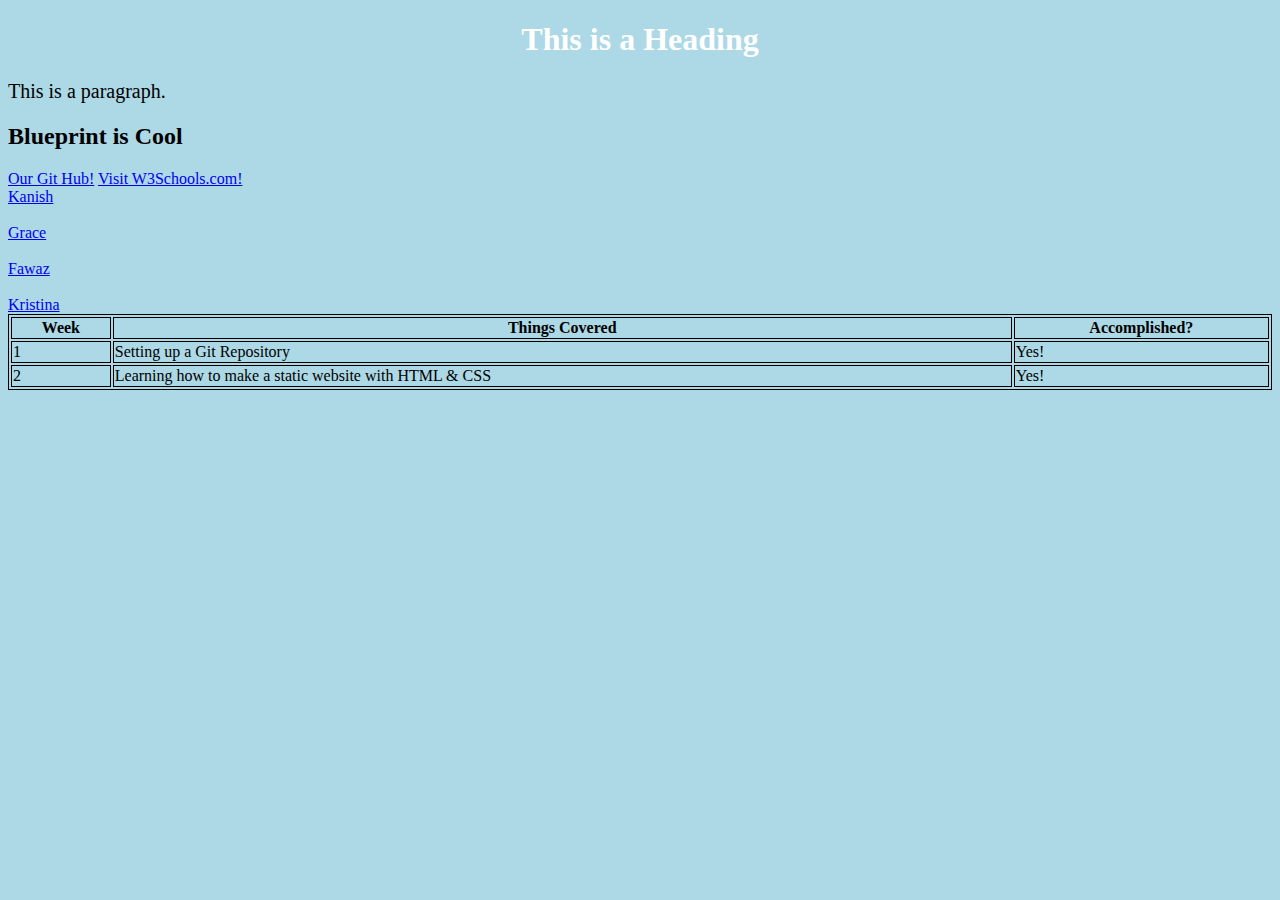
==== index.html @ 986edcee "10/13/2020 Initial Commit" ====
<!DOCTYPE html>
<html>
<head>
    <title>Team Portfolio</title>
    <link rel="stylesheet" href="style.css">
</head>
<body>
    <h1>This is a Heading</h1>
    <p>This is a paragraph.</p>
    <h2>Blueprint is Cool</h2>
    <a href="https://github.com/vangilikanish/BlueprintWebsite">Our Git Hub!</a>
    <a href="https://www.w3schools.com/">Visit W3Schools.com!</a>
    <br><a href="kanish.html">Kanish</a></br>
    <br><a href="grace.html">Grace</a></br>
    <br><a href="fawaz.html">Fawaz</a></br>
    <br><a href="kristina.html">Kristina</a></br>

    <table style="width:100%">
        <tr>
          <th>Week</th>
          <th>Things Covered</th>
          <th>Accomplished?</th>
        </tr>
        <tr>
          <td>1</td>
          <td>Setting up a Git Repository</td>
          <td>Yes!</td>
        </tr>
        <tr>
          <td>2</td>
          <td>Learning how to make a static website with HTML & CSS</td>
          <td>Yes!</td>
        </tr>
      </table>
</body>
</html>
---- style.css ----
body {
    background-color: lightblue;
  }
  
  h1 {
    color: white;
    text-align: center;
  }
  
  p {
    font-family: verdana;
    font-size: 20px;
  }

  button{
      font: bold;
      text-decoration: none;
      background-color: darkblue;
      color: white;
      padding: 2px 6px 2px 6px;
      border-top: 1px solid black;
      border-bottom: 1px solid black;
      border-right: 1px solid black


  }

  table, th, td {
    border: 1px solid black;
  }
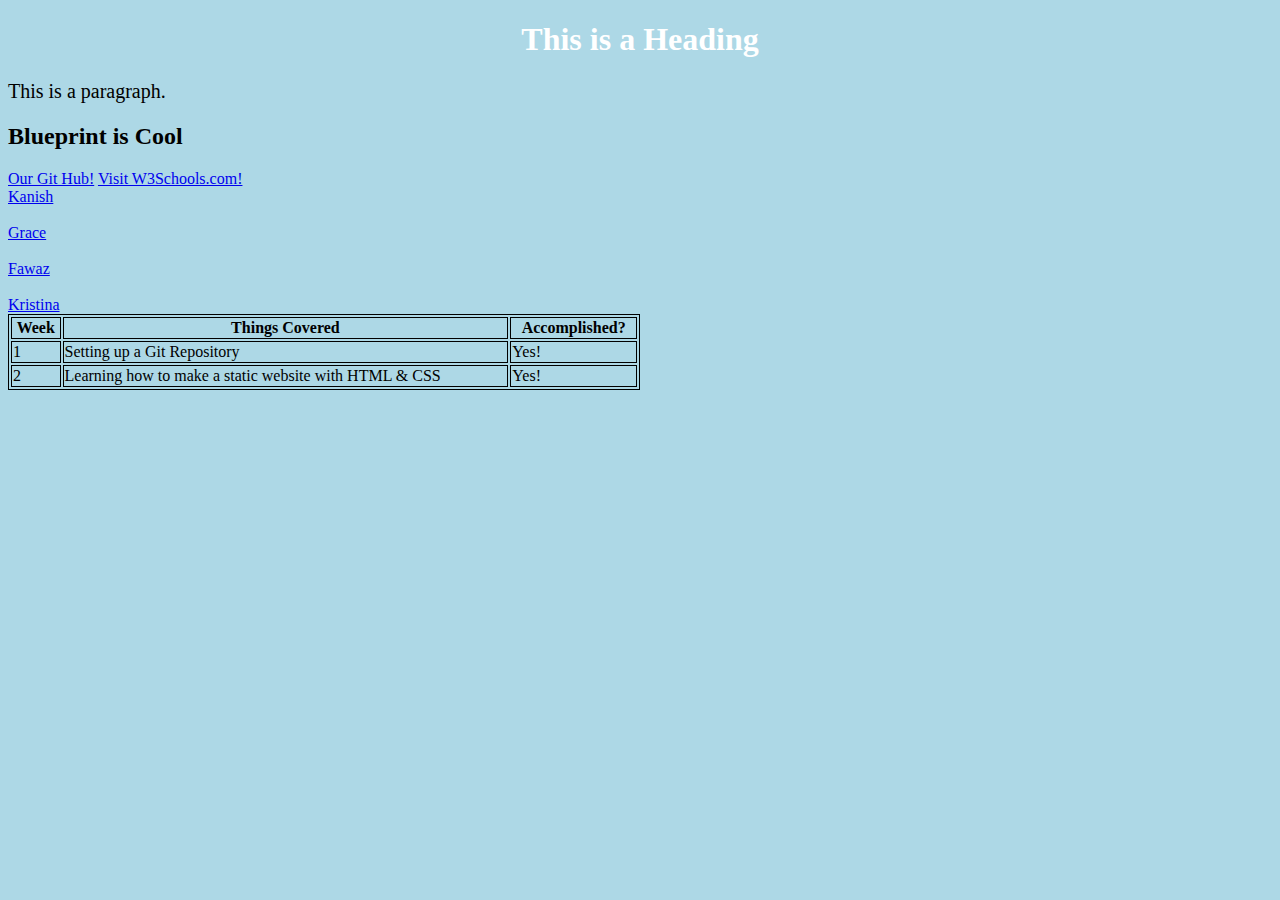
==== commit 103c6170: "Done for 10/13/2020" ====
--- a/index.html
+++ b/index.html
@@ -15,7 +15,7 @@
     <br><a href="fawaz.html">Fawaz</a></br>
     <br><a href="kristina.html">Kristina</a></br>
 
-    <table style="width:100%">
+    <table style="width:50%">
         <tr>
           <th>Week</th>
           <th>Things Covered</th>
--- a/style.css
+++ b/style.css
@@ -20,7 +20,8 @@
       padding: 2px 6px 2px 6px;
       border-top: 1px solid black;
       border-bottom: 1px solid black;
-      border-right: 1px solid black
+      border-right: 1px solid black;
+      border-left: 1px solid black;
 
 
   }
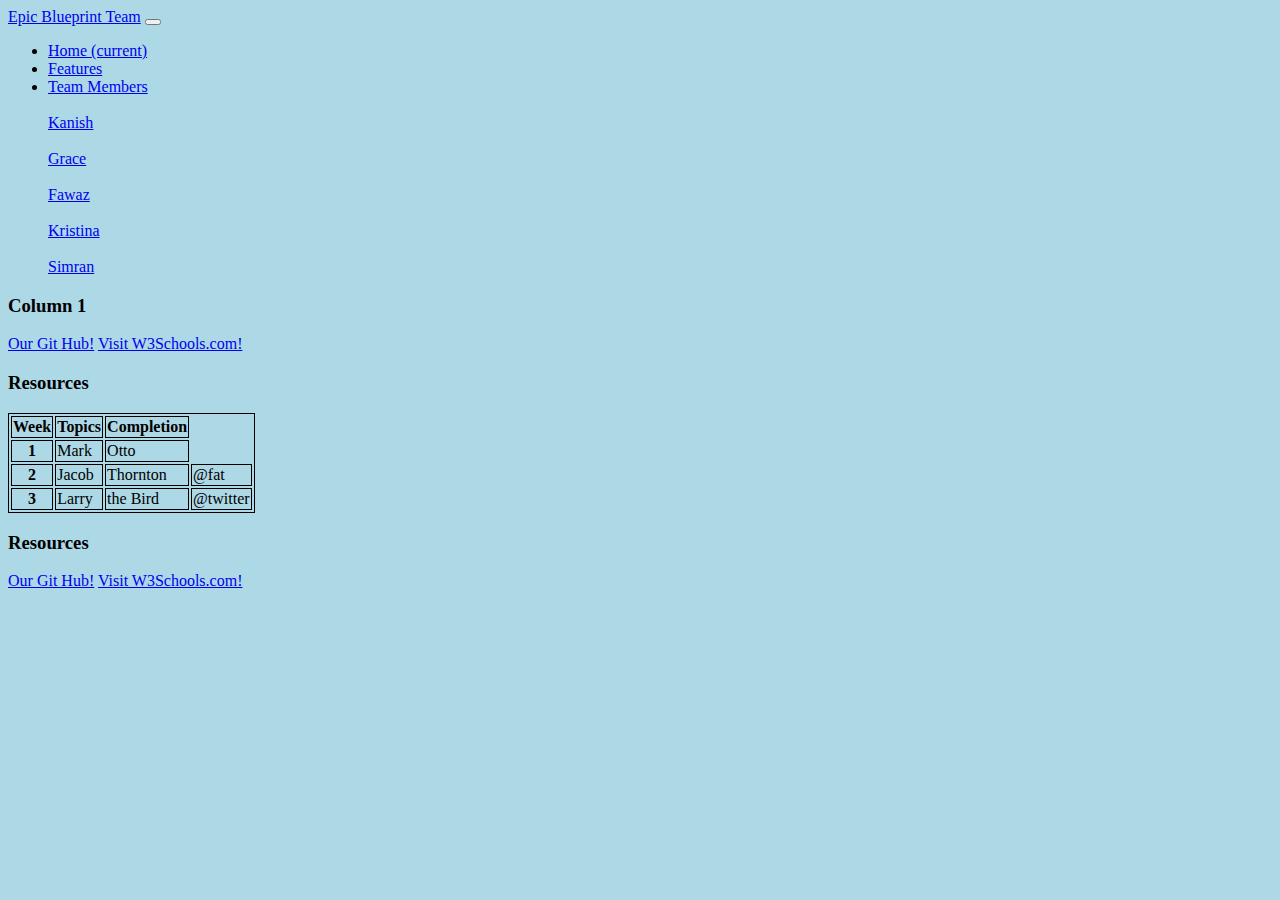
==== commit 0d5e0a7f: "Half way" ====
--- a/index.html
+++ b/index.html
@@ -1,37 +1,110 @@
 <!DOCTYPE html>
 <html>
 <head>
-    <title>Team Portfolio</title>
+    <title>Blueprint Team Portfolio</title>
+    <!-- Bootstrap CSS-->
+    <link rel="stylesheet" href="https://cdn.jsdelivr.net/npm/bootstrap@4.5.3/dist/css/bootstrap.min.css" integrity="sha384-TX8t27EcRE3e/ihU7zmQxVncDAy5uIKz4rEkgIXeMed4M0jlfIDPvg6uqKI2xXr2" crossorigin="anonymous">
+    <script src="https://code.jquery.com/jquery-3.2.1.slim.min.js" integrity="sha384-KJ3o2DKtIkvYIK3UENzmM7KCkRr/rE9/Qpg6aAZGJwFDMVNA/GpGFF93hXpG5KkN" crossorigin="anonymous"></script>
+    <script src="https://cdnjs.cloudflare.com/ajax/libs/popper.js/1.12.9/umd/popper.min.js" integrity="sha384-ApNbgh9B+Y1QKtv3Rn7W3mgPxhU9K/ScQsAP7hUibX39j7fakFPskvXusvfa0b4Q" crossorigin="anonymous"></script>
+    <script src="https://maxcdn.bootstrapcdn.com/bootstrap/4.0.0/js/bootstrap.min.js" integrity="sha384-JZR6Spejh4U02d8jOt6vLEHfe/JQGiRRSQQxSfFWpi1MquVdAyjUar5+76PVCmYl" crossorigin="anonymous"></script>
+    <meta name="viewport" content="width=device-width, initial-scale=1, shrink-to-fit=no">
     <link rel="stylesheet" href="style.css">
 </head>
+
 <body>
-    <h1>This is a Heading</h1>
-    <p>This is a paragraph.</p>
-    <h2>Blueprint is Cool</h2>
-    <a href="https://github.com/vangilikanish/BlueprintWebsite">Our Git Hub!</a>
-    <a href="https://www.w3schools.com/">Visit W3Schools.com!</a>
-    <br><a href="kanish.html">Kanish</a></br>
-    <br><a href="grace.html">Grace</a></br>
-    <br><a href="fawaz.html">Fawaz</a></br>
-    <br><a href="kristina.html">Kristina</a></br>
+  <!-- NAVIGATION BAR -->
+    <nav class="navbar navbar-expand-lg navbar-light bg-light">
+      <a class="navbar-brand" href="#">Epic Blueprint Team</a>
+      <button class="navbar-toggler" type="button" data-toggle="collapse" data-target="#navbarNavDropdown" aria-controls="navbarNavDropdown" aria-expanded="false" aria-label="Toggle navigation">
+        <span class="navbar-toggler-icon"></span>
+      </button>
+      <div class="collapse navbar-collapse" id="navbarNavDropdown">
+        <ul class="navbar-nav">
+          <li class="nav-item active">
+            <a class="nav-link" href="#">Home <span class="sr-only">(current)</span></a>
+          </li>
+          <li class="nav-item">
+            <a class="nav-link" href="#">Features</a>
+          </li>
+          <li class="nav-item dropdown">
+            <a class="nav-link dropdown-toggle" href="#" id="navbarDropdownMenuLink" data-toggle="dropdown" aria-haspopup="true" aria-expanded="false">
+              Team Members
+            </a>
+            <div class="dropdown-menu" aria-labelledby="navbarDropdownMenuLink">
+              <br><a href="kanish.html">Kanish</a></br>
+              <br><a href="grace.html">Grace</a></br>
+              <br><a href="fawaz.html">Fawaz</a></br>
+              <br><a href="kristina.html">Kristina</a></br>
+              <br> <a href="simran.html"> Simran </a></br>
+            </div>
+          </li>
+        </ul>
+      </div>
+    </nav>
+</body>
 
-    <table style="width:50%">
+<!-- COLUMN 1-->
+<div class = "container-fluid">
+  <div class ="row">
+    <body>
+      <div class = "row-sm-10">
+        <h3>Column 1</h3>   
+          <a href="https://github.com/vangilikanish/BlueprintWebsite">Our Git Hub!</a>
+          <a href="https://www.w3schools.com/">Visit W3Schools.com!</a>
+        </div>
+      </body>
+    </div>
+  </div>
+
+<!-- COLUMN 2 -->
+  <div class = "container-fluid">
+    <div class ="row">
+      <body>
+        <div class = "row-sm-10">
+          <h3>Resources</h3>
+      </body>
+    </div>
+    <table class="table">
+      <thead>
         <tr>
-          <th>Week</th>
-          <th>Things Covered</th>
-          <th>Accomplished?</th>
+          <th scope="col">Week</th>
+          <th scope="col">Topics</th>
+          <th scope="col">Completion</th>
+        </tr>
+      </thead>
+      <tbody>
+        <tr>
+          <th scope="row">1</th>
+          <td>Mark</td>
+          <td>Otto</td>
         </tr>
         <tr>
-          <td>1</td>
-          <td>Setting up a Git Repository</td>
-          <td>Yes!</td>
+          <th scope="row">2</th>
+          <td>Jacob</td>
+          <td>Thornton</td>
+          <td>@fat</td>
         </tr>
         <tr>
-          <td>2</td>
-          <td>Learning how to make a static website with HTML & CSS</td>
-          <td>Yes!</td>
+          <th scope="row">3</th>
+          <td>Larry</td>
+          <td>the Bird</td>
+          <td>@twitter</td>
         </tr>
-      </table>
-</body>
+      </tbody>
+    </table>
+  </div>
+  <!-- COLUMN 3 -->
+  <div class = "container-fluid">
+    <div class ="row">
+      <body>
+        <div class = "row-sm-10">
+          <h3>Resources</h3>   
+            <a href="https://github.com/vangilikanish/BlueprintWebsite">Our Git Hub!</a>
+            <a href="https://www.w3schools.com/">Visit W3Schools.com!</a>
+          </div>
+        </body>
+      </div>
+    </div>
+    
 </html>
 
--- a/style.css
+++ b/style.css
@@ -12,7 +12,7 @@
     font-size: 20px;
   }
 
-  button{
+  .button{
       font: bold;
       text-decoration: none;
       background-color: darkblue;
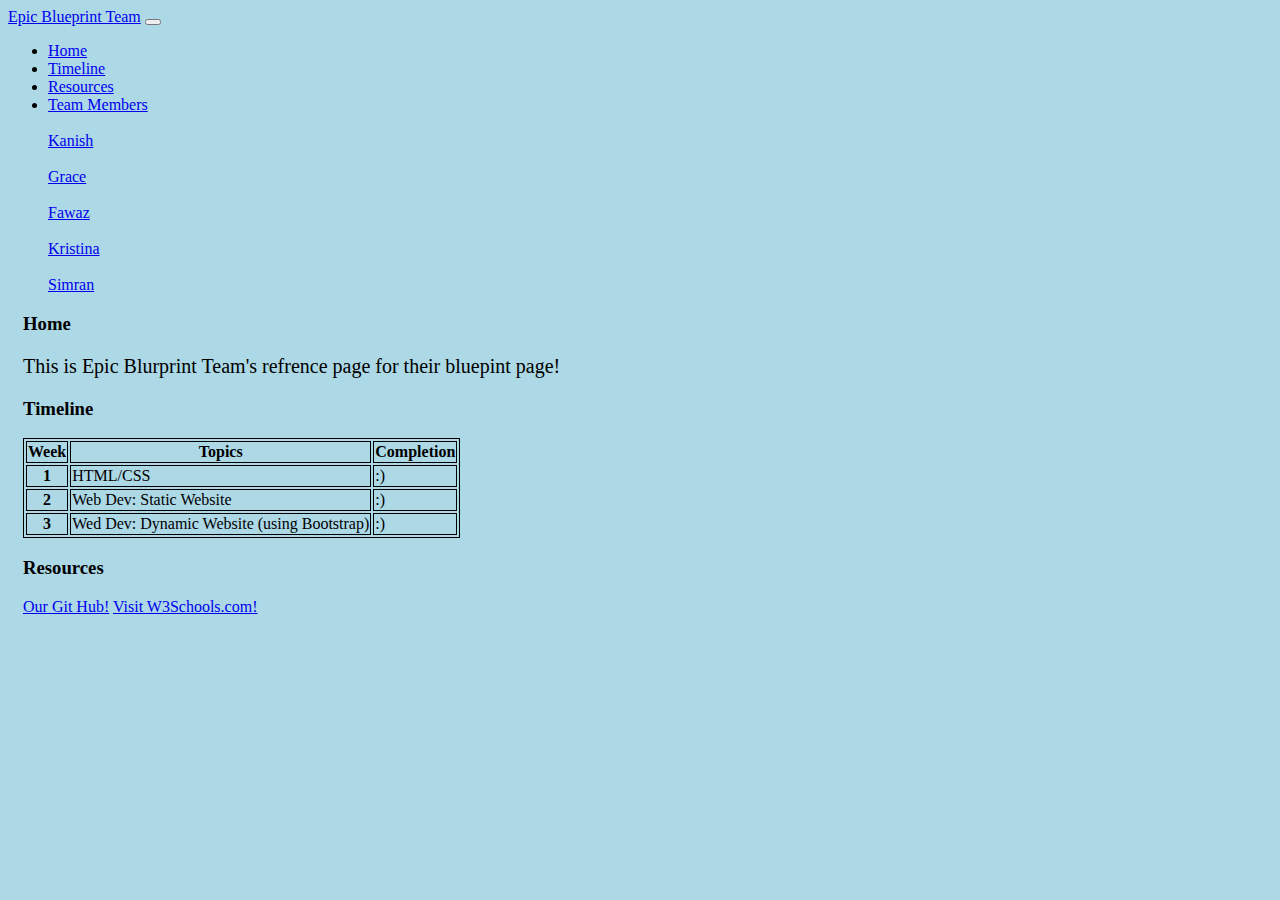
==== commit 8fa2cc75: "10/20/2020 FInal" ====
--- a/index.html
+++ b/index.html
@@ -1,6 +1,6 @@
 <!DOCTYPE html>
 <html>
-<head>
+  <head>
     <title>Blueprint Team Portfolio</title>
     <!-- Bootstrap CSS-->
     <link rel="stylesheet" href="https://cdn.jsdelivr.net/npm/bootstrap@4.5.3/dist/css/bootstrap.min.css" integrity="sha384-TX8t27EcRE3e/ihU7zmQxVncDAy5uIKz4rEkgIXeMed4M0jlfIDPvg6uqKI2xXr2" crossorigin="anonymous">
@@ -9,59 +9,58 @@
     <script src="https://maxcdn.bootstrapcdn.com/bootstrap/4.0.0/js/bootstrap.min.js" integrity="sha384-JZR6Spejh4U02d8jOt6vLEHfe/JQGiRRSQQxSfFWpi1MquVdAyjUar5+76PVCmYl" crossorigin="anonymous"></script>
     <meta name="viewport" content="width=device-width, initial-scale=1, shrink-to-fit=no">
     <link rel="stylesheet" href="style.css">
-</head>
+  </head>
 
-<body>
-  <!-- NAVIGATION BAR -->
-    <nav class="navbar navbar-expand-lg navbar-light bg-light">
-      <a class="navbar-brand" href="#">Epic Blueprint Team</a>
-      <button class="navbar-toggler" type="button" data-toggle="collapse" data-target="#navbarNavDropdown" aria-controls="navbarNavDropdown" aria-expanded="false" aria-label="Toggle navigation">
-        <span class="navbar-toggler-icon"></span>
-      </button>
-      <div class="collapse navbar-collapse" id="navbarNavDropdown">
-        <ul class="navbar-nav">
-          <li class="nav-item active">
-            <a class="nav-link" href="#">Home <span class="sr-only">(current)</span></a>
-          </li>
-          <li class="nav-item">
-            <a class="nav-link" href="#">Features</a>
-          </li>
-          <li class="nav-item dropdown">
-            <a class="nav-link dropdown-toggle" href="#" id="navbarDropdownMenuLink" data-toggle="dropdown" aria-haspopup="true" aria-expanded="false">
-              Team Members
-            </a>
-            <div class="dropdown-menu" aria-labelledby="navbarDropdownMenuLink">
-              <br><a href="kanish.html">Kanish</a></br>
-              <br><a href="grace.html">Grace</a></br>
-              <br><a href="fawaz.html">Fawaz</a></br>
-              <br><a href="kristina.html">Kristina</a></br>
-              <br> <a href="simran.html"> Simran </a></br>
-            </div>
-          </li>
-        </ul>
-      </div>
-    </nav>
-</body>
+  <body>
+    <!-- NAVIGATION BAR -->
+      <nav class="navbar navbar-expand-lg navbar-dark bg-dark">
+        <a class="navbar-brand" href="#">Epic Blueprint Team</a>
+        <button class="navbar-toggler" type="button" data-toggle="collapse" data-target="#navbarNavDropdown" aria-controls="navbarNavDropdown" aria-expanded="false" aria-label="Toggle navigation">
+          <span class="navbar-toggler-icon"></span>
+        </button>
+        <div class="collapse navbar-collapse" id="navbarNavDropdown">
+          <ul class="navbar-nav">
+            <li class="nav-item">
+              <a class="nav-link" href="#">Home</a>
+            </li>
+            <li class="nav-item">
+              <a class="nav-link" href="#">Timeline</a>
+            </li>
+            <li class="nav-item">
+              <a class="nav-link" href="#">Resources</a>
+            </li>
+            <li class="nav-item dropdown">
+              <a class="nav-link dropdown-toggle" href="#" id="navbarDropdownMenuLink" data-toggle="dropdown" aria-haspopup="true" aria-expanded="false">
+                Team Members
+              </a>
+              <div class="dropdown-menu" aria-labelledby="navbarDropdownMenuLink">
+                <br><a href="https://kanishv.com/">Kanish</a></br>
+                <br><a href="grace.html">Grace</a></br>
+                <br><a href="fawaz.html">Fawaz</a></br>
+                <br><a href="kristina.html">Kristina</a></br>
+                <br> <a href="simran.html"> Simran </a></br>
+              </div>
+            </li>
+          </ul>
+        </div>
+      </nav>
+  </body>
 
-<!-- COLUMN 1-->
-<div class = "container-fluid">
-  <div class ="row">
-    <body>
-      <div class = "row-sm-10">
-        <h3>Column 1</h3>   
-          <a href="https://github.com/vangilikanish/BlueprintWebsite">Our Git Hub!</a>
-          <a href="https://www.w3schools.com/">Visit W3Schools.com!</a>
-        </div>
-      </body>
-    </div>
-  </div>
-
-<!-- COLUMN 2 -->
-  <div class = "container-fluid">
+  <div class = "container-fluid padding" >
+    <!-- COLUMN 1-->
     <div class ="row">
       <body>
         <div class = "row-sm-10">
-          <h3>Resources</h3>
+            <h3>Home</h3>   
+            <p>This is Epic Blurprint Team's refrence page for their bluepint page!</p>
+          </div>
+        </body>
+      </div>
+    <!-- COLUMN 2 -->
+    <div class ="row">
+      <body>
+        <div class = "row-sm-10">
+          <h3>Timeline</h3>
       </body>
     </div>
     <table class="table">
@@ -75,36 +74,31 @@
       <tbody>
         <tr>
           <th scope="row">1</th>
-          <td>Mark</td>
-          <td>Otto</td>
+          <td>HTML/CSS</td>
+          <td>:)</td>
         </tr>
         <tr>
           <th scope="row">2</th>
-          <td>Jacob</td>
-          <td>Thornton</td>
-          <td>@fat</td>
+          <td>Web Dev: Static Website</td>
+          <td>:)</td>
         </tr>
         <tr>
           <th scope="row">3</th>
-          <td>Larry</td>
-          <td>the Bird</td>
-          <td>@twitter</td>
+          <td>Wed Dev: Dynamic Website (using Bootstrap)</td>
+          <td>:)</td>
         </tr>
       </tbody>
     </table>
   </div>
   <!-- COLUMN 3 -->
-  <div class = "container-fluid">
-    <div class ="row">
-      <body>
-        <div class = "row-sm-10">
-          <h3>Resources</h3>   
-            <a href="https://github.com/vangilikanish/BlueprintWebsite">Our Git Hub!</a>
-            <a href="https://www.w3schools.com/">Visit W3Schools.com!</a>
-          </div>
-        </body>
-      </div>
+  <div class ="row">
+    <body>
+      <div class = "row-sm-10">
+        <h3>Resources</h3>   
+          <a href="https://github.com/vangilikanish/BlueprintWebsite">Our Git Hub!</a>
+          <a href="https://www.w3schools.com/">Visit W3Schools.com!</a>
+        </div>
+      </body>
     </div>
-    
+  </div>
 </html>
-
--- a/style.css
+++ b/style.css
@@ -28,4 +28,11 @@
 
   table, th, td {
     border: 1px solid black;
-  }+  }
+
+  .padding {
+    margin-left: 15px;
+    margin-top: 15px;
+  }
+
+  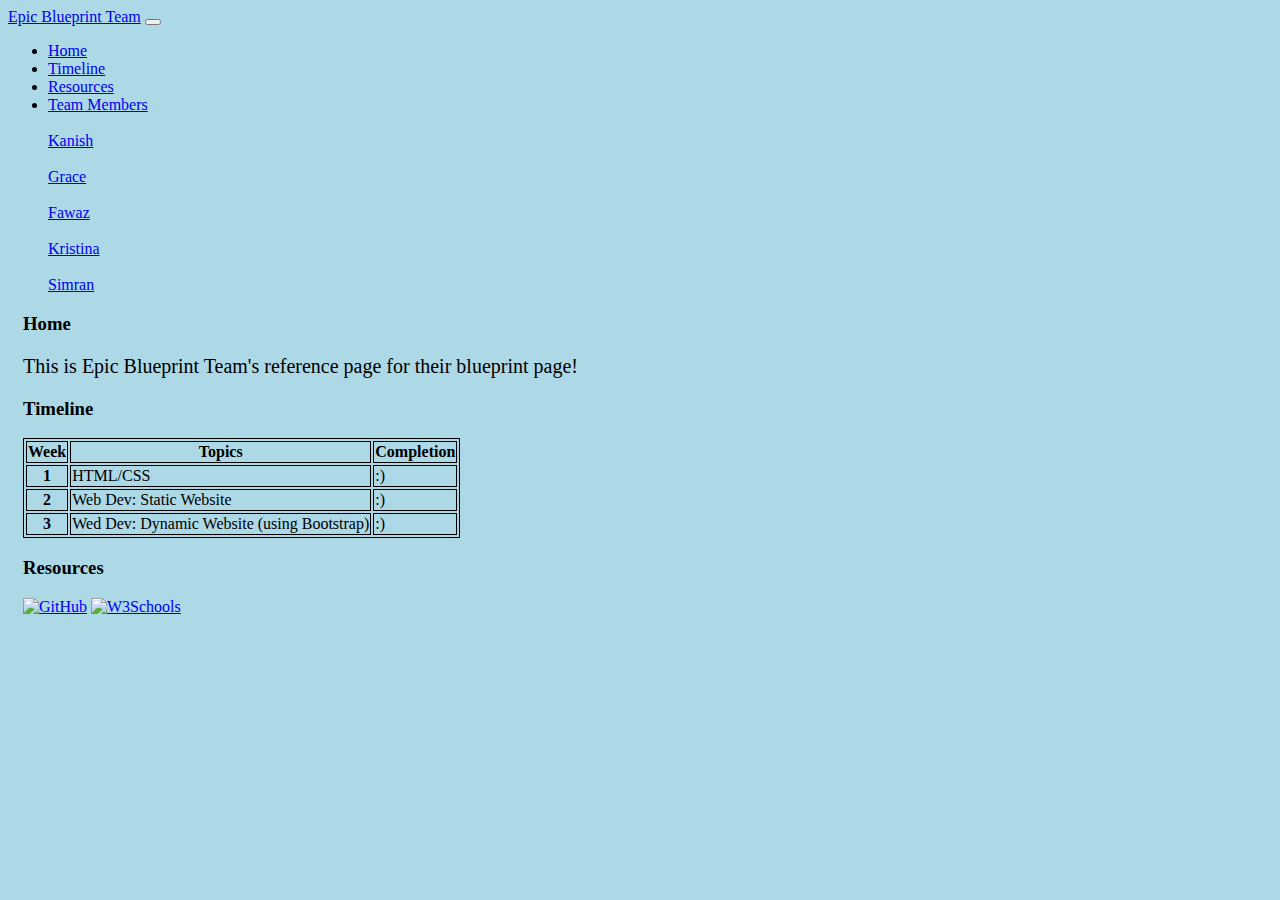
==== commit 7534c7d5: "Fixed the table, changed links to linked images" ====
--- a/index.html
+++ b/index.html
@@ -13,57 +13,54 @@
 
   <body>
     <!-- NAVIGATION BAR -->
-      <nav class="navbar navbar-expand-lg navbar-dark bg-dark">
-        <a class="navbar-brand" href="#">Epic Blueprint Team</a>
-        <button class="navbar-toggler" type="button" data-toggle="collapse" data-target="#navbarNavDropdown" aria-controls="navbarNavDropdown" aria-expanded="false" aria-label="Toggle navigation">
-          <span class="navbar-toggler-icon"></span>
-        </button>
-        <div class="collapse navbar-collapse" id="navbarNavDropdown">
-          <ul class="navbar-nav">
-            <li class="nav-item">
-              <a class="nav-link" href="#">Home</a>
-            </li>
-            <li class="nav-item">
-              <a class="nav-link" href="#">Timeline</a>
-            </li>
-            <li class="nav-item">
-              <a class="nav-link" href="#">Resources</a>
-            </li>
-            <li class="nav-item dropdown">
-              <a class="nav-link dropdown-toggle" href="#" id="navbarDropdownMenuLink" data-toggle="dropdown" aria-haspopup="true" aria-expanded="false">
-                Team Members
-              </a>
-              <div class="dropdown-menu" aria-labelledby="navbarDropdownMenuLink">
-                <br><a href="https://kanishv.com/">Kanish</a></br>
-                <br><a href="grace.html">Grace</a></br>
-                <br><a href="fawaz.html">Fawaz</a></br>
-                <br><a href="kristina.html">Kristina</a></br>
-                <br> <a href="simran.html"> Simran </a></br>
-              </div>
-            </li>
-          </ul>
-        </div>
-      </nav>
-  </body>
+    <nav class="navbar navbar-expand-lg navbar-dark bg-dark">
+      <a class="navbar-brand" href="#">Epic Blueprint Team</a>
+      <button class="navbar-toggler" type="button" data-toggle="collapse" data-target="#navbarNavDropdown" aria-controls="navbarNavDropdown" aria-expanded="false" aria-label="Toggle navigation">
+        <span class="navbar-toggler-icon"></span>
+      </button>
+      <div class="collapse navbar-collapse" id="navbarNavDropdown">
+        <ul class="navbar-nav">
+          <li class="nav-item">
+            <a class="nav-link" href="#">Home</a>
+          </li>
+          <li class="nav-item">
+          <a class="nav-link" href="#">Timeline</a>
+          </li>
+          <li class="nav-item">
+            <a class="nav-link" href="#">Resources</a>
+          </li>
+          <li class="nav-item dropdown">
+            <a class="nav-link dropdown-toggle" href="#" id="navbarDropdownMenuLink" data-toggle="dropdown" aria-haspopup="true" aria-expanded="false">
+              Team Members
+            </a>
+            <div class="dropdown-menu" aria-labelledby="navbarDropdownMenuLink">
+              <br><a href="https://kanishv.com/">Kanish</a></br>
+              <br><a href="grace.html">Grace</a></br>
+              <br><a href="fawaz.html">Fawaz</a></br>
+              <br><a href="kristina.html">Kristina</a></br>
+              <br> <a href="simran.html"> Simran </a></br>
+            </div>
+          </li>
+        </ul>
+      </div>
+    </nav>
 
-  <div class = "container-fluid padding" >
+    <div class = "container-fluid padding" >
     <!-- COLUMN 1-->
     <div class ="row">
-      <body>
-        <div class = "row-sm-10">
-            <h3>Home</h3>   
-            <p>This is Epic Blurprint Team's refrence page for their bluepint page!</p>
-          </div>
-        </body>
+      <div class = "row-sm-10">
+        <h3>Home</h3>   
+        <p>This is Epic Blueprint Team's reference page for their blueprint page!</p>
       </div>
+    </div>
     <!-- COLUMN 2 -->
     <div class ="row">
-      <body>
-        <div class = "row-sm-10">
-          <h3>Timeline</h3>
-      </body>
+      <div class = "row-sm-10">
+        <h3>Timeline</h3>
+      </div>
     </div>
-    <table class="table">
+    <div>
+    <table class="table table-striped">
       <thead>
         <tr>
           <th scope="col">Week</th>
@@ -89,16 +86,14 @@
         </tr>
       </tbody>
     </table>
-  </div>
-  <!-- COLUMN 3 -->
-  <div class ="row">
-    <body>
+    </div>
+    <!-- COLUMN 3 -->
+    <div class ="row">
       <div class = "row-sm-10">
         <h3>Resources</h3>   
-          <a href="https://github.com/vangilikanish/BlueprintWebsite">Our Git Hub!</a>
-          <a href="https://www.w3schools.com/">Visit W3Schools.com!</a>
+          <a href="https://github.com/vangilikanish/BlueprintWebsite"><img src="https://www.flaticon.com/svg/static/icons/svg/25/25231.svg" alt="GitHub" style="width:42px;height:42px;"></a>
+          <a href="https://www.w3schools.com/"><img src="https://lh3.googleusercontent.com/i-ij7KM2pFUUpFE31QAUDXg5mzGFNbm16S4tjmg2ZyuhCGLgNJ8oXJRbq7ysh6LoZg" alt="W3Schools" style="width:42px;height:42px;"></a>
         </div>
-      </body>
-    </div>
-  </div>
+      </div>
+  </body>
 </html>
--- a/style.css
+++ b/style.css
@@ -35,4 +35,3 @@
     margin-top: 15px;
   }
 
-  